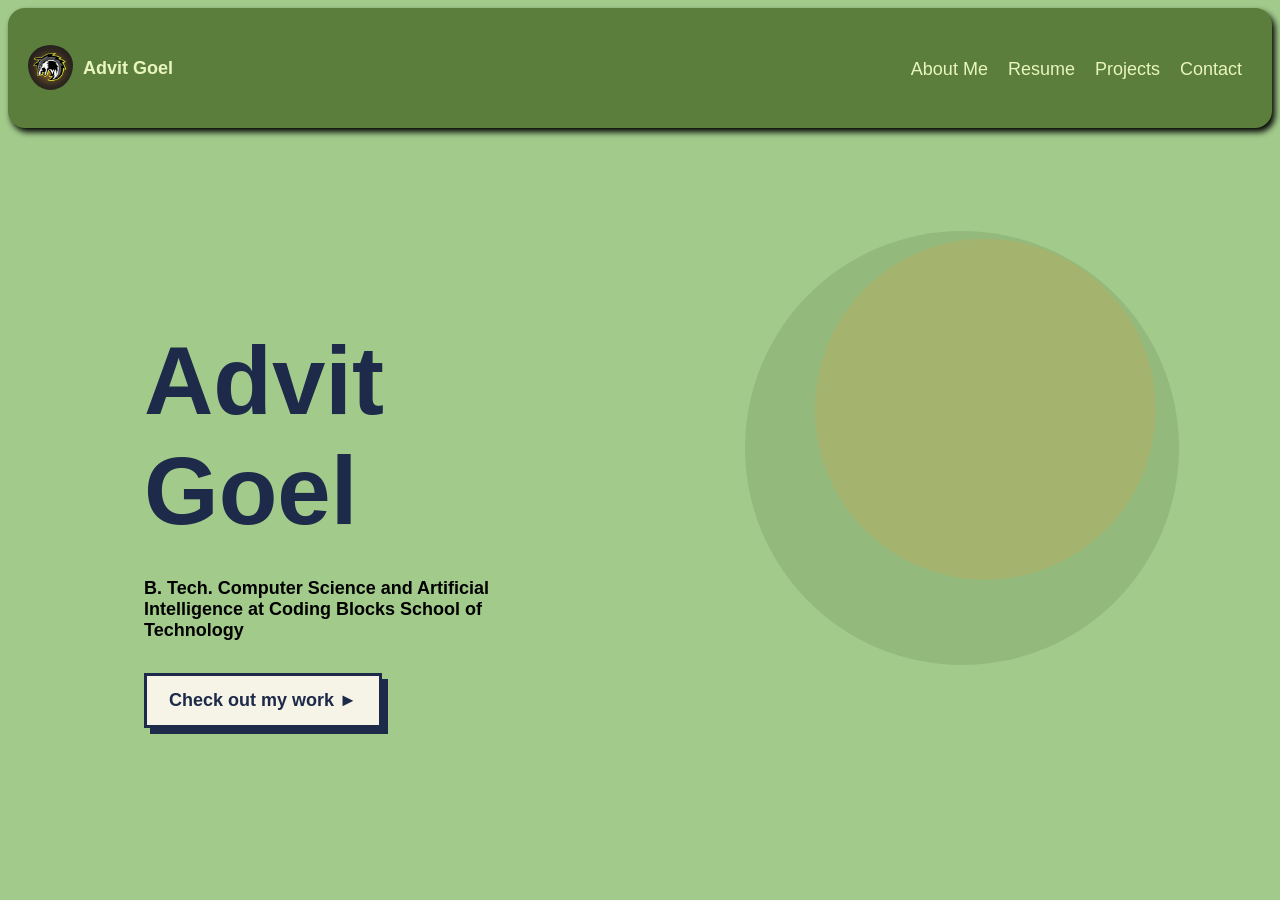
==== index.html @ c4b0c344 "added about, resume, projects and contact pages" ====
<!DOCTYPE html>

<!-- COLOR PALETTE: -->
<!-- #3F5A2C — deep forest(header); #A3CC8A — sage (background); #1E2A4A — ink navy (text); -->
<!-- #F6F3E7 — warm cream; #C9A24B — muted gold (circle) --> 

<html lang="en" style="background-color:#A2CB8B">
<head>
    <meta charset="UTF-8">
    <meta name="viewport" content="width=device-width, initial-scale=1.0">
    <title>Portfolio - Advit Goel</title>
    <header style="background-color:#5B7E3C; color: #E8F5BD; height:100px; padding-top: 20px; display:flex; flex-direction: row; height:100px; border-radius:17px; box-shadow: 3px 4px 6px black;">
        <a href="index.html" style="display:flex; align-items:top; text-decoration:none; padding-left:20px; padding-top:12px"><img src="avatar.png" alt="Profile Picture" style="padding-top:5px; width:45px; height:45px; border-radius:50%; object-fit:cover;"> <h3 style="margin-left:10px; font-size:18px; color:#E8F5BD; font-family:Arial, sans-serif;">Advit Goel</h3></a>
        <div style="margin-left: auto; display: flex; padding-top:31px; padding-right:30px;">
        <a href="about_page.html" style="color: #E8F5BD; text-decoration: none; padding-left: 20px; font-size: 18px; font-family: Arial, sans-serif;">About Me</a>
        <a href="resume.html" style="color: #E8F5BD; text-decoration: none; padding-left: 20px; font-size: 18px; font-family: Arial, sans-serif;">Resume</a>
        <a href="projects.html" style="color: #E8F5BD; text-decoration: none; padding-left: 20px; font-size: 18px; font-family: Arial, sans-serif;">Projects</a>
        <a href="contact.html" style="color: #E8F5BD; text-decoration: none; padding-left: 20px; font-size: 18px; font-family: Arial, sans-serif;">Contact</a>
        </div>
    </header>
</head>
<body>

    <div style="margin-left: 96px; position:relative; overflow:hidden; padding:48px 40px 60px;">
    <h1 style="color:#1E2A4A; font-family:Arial, Helvetica, sans-serif; margin-top:150px;font-size: 160px; margin-bottom:0; font-size:96px;">Advit <br> Goel <h1 style="color: black; font-size:18px; font-family: Arial, Helvetica, sans-serif; padding-top:20px;"> B. Tech. Computer Science and Artificial <br> Intelligence at Coding Blocks School of <br> Technology</h1></h1>
    <svg viewBox="0 0 800 800" width="620" height="620" style="position:absolute; right:0; top:10px; z-index:0;">
    <circle cx="400" cy="400" r="280" fill="#3F5A2C" opacity="0.15"/>
    <circle cx="430" cy="350" r="220" fill="#C9A24B" opacity="0.3"/>
    </svg>

    <a href="projects.html"> <button style="display:inline-block; background:#F6F3E7; color:#1E2A4A; text-decoration:none; font-weight:700; padding:14px 22px; border:3px solid #1E2A4A; box-shadow:6px 6px 0 #1E2A4A; font-size:15px; margin-top:20px; cursor:pointer; font-size:18px;"> Check out my work ► </button></a>
    </div>

</body>
</html>
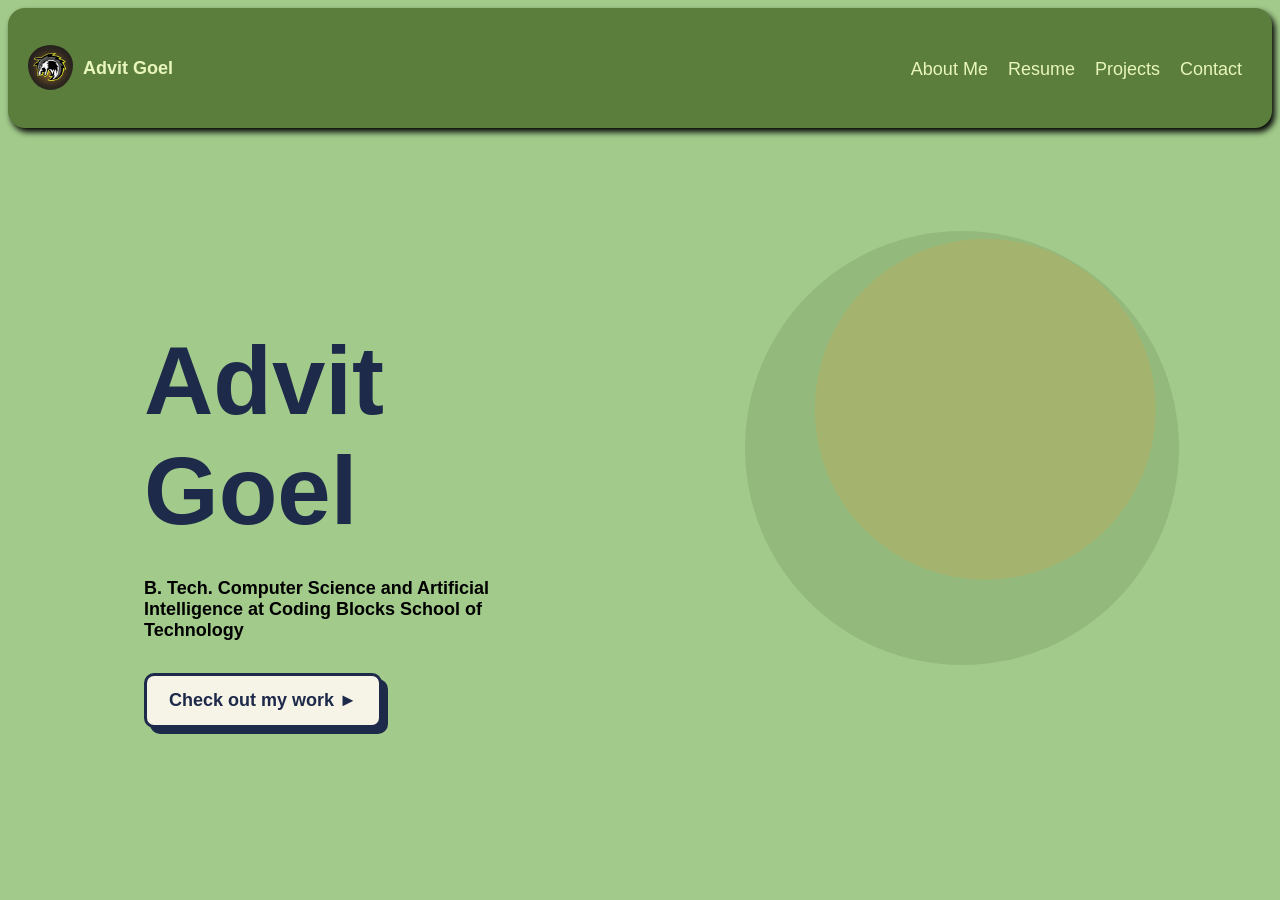
==== commit 2bb789be: "contat page update" ====
--- a/index.html
+++ b/index.html
@@ -8,27 +8,54 @@
 <head>
     <meta charset="UTF-8">
     <meta name="viewport" content="width=device-width, initial-scale=1.0">
-    <title>Portfolio - Advit Goel</title>
+    <title>Advit Goel</title>
+    <link rel="stylesheet" href="./style.css">
     <header style="background-color:#5B7E3C; color: #E8F5BD; height:100px; padding-top: 20px; display:flex; flex-direction: row; height:100px; border-radius:17px; box-shadow: 3px 4px 6px black;">
         <a href="index.html" style="display:flex; align-items:top; text-decoration:none; padding-left:20px; padding-top:12px"><img src="avatar.png" alt="Profile Picture" style="padding-top:5px; width:45px; height:45px; border-radius:50%; object-fit:cover;"> <h3 style="margin-left:10px; font-size:18px; color:#E8F5BD; font-family:Arial, sans-serif;">Advit Goel</h3></a>
+
         <div style="margin-left: auto; display: flex; padding-top:31px; padding-right:30px;">
-        <a href="about_page.html" style="color: #E8F5BD; text-decoration: none; padding-left: 20px; font-size: 18px; font-family: Arial, sans-serif;">About Me</a>
+        <a href="about.html" style="color: #E8F5BD; text-decoration: none; padding-left: 20px; font-size: 18px; font-family: Arial, sans-serif;">About Me</a>
         <a href="resume.html" style="color: #E8F5BD; text-decoration: none; padding-left: 20px; font-size: 18px; font-family: Arial, sans-serif;">Resume</a>
         <a href="projects.html" style="color: #E8F5BD; text-decoration: none; padding-left: 20px; font-size: 18px; font-family: Arial, sans-serif;">Projects</a>
         <a href="contact.html" style="color: #E8F5BD; text-decoration: none; padding-left: 20px; font-size: 18px; font-family: Arial, sans-serif;">Contact</a>
         </div>
+
+        <style>
+            #checkout{
+                display:inline-block;
+                background:#F6F3E7; 
+                color:#1E2A4A; 
+                text-decoration:none; 
+                font-weight:700; 
+                padding:14px 22px; 
+                border:3px solid #1E2A4A; 
+                box-shadow:6px 6px 0 #1E2A4A; 
+                font-size:15px; 
+                margin-top:20px; 
+                cursor:pointer; 
+                font-size:18px;
+                border-radius: 10px;
+            }
+            #checkout:hover{
+                box-shadow: 1px 1px 0 #1E2A4A ;
+                margin-left:6px;
+                margin-top:25px;
+            }
+        </style>
     </header>
 </head>
 <body>
 
     <div style="margin-left: 96px; position:relative; overflow:hidden; padding:48px 40px 60px;">
+
     <h1 style="color:#1E2A4A; font-family:Arial, Helvetica, sans-serif; margin-top:150px;font-size: 160px; margin-bottom:0; font-size:96px;">Advit <br> Goel <h1 style="color: black; font-size:18px; font-family: Arial, Helvetica, sans-serif; padding-top:20px;"> B. Tech. Computer Science and Artificial <br> Intelligence at Coding Blocks School of <br> Technology</h1></h1>
+
     <svg viewBox="0 0 800 800" width="620" height="620" style="position:absolute; right:0; top:10px; z-index:0;">
     <circle cx="400" cy="400" r="280" fill="#3F5A2C" opacity="0.15"/>
     <circle cx="430" cy="350" r="220" fill="#C9A24B" opacity="0.3"/>
     </svg>
 
-    <a href="projects.html"> <button style="display:inline-block; background:#F6F3E7; color:#1E2A4A; text-decoration:none; font-weight:700; padding:14px 22px; border:3px solid #1E2A4A; box-shadow:6px 6px 0 #1E2A4A; font-size:15px; margin-top:20px; cursor:pointer; font-size:18px;"> Check out my work ► </button></a>
+    <a href="projects.html"> <button id="checkout"> Check out my work ► </button></a>
     </div>
 
 </body>
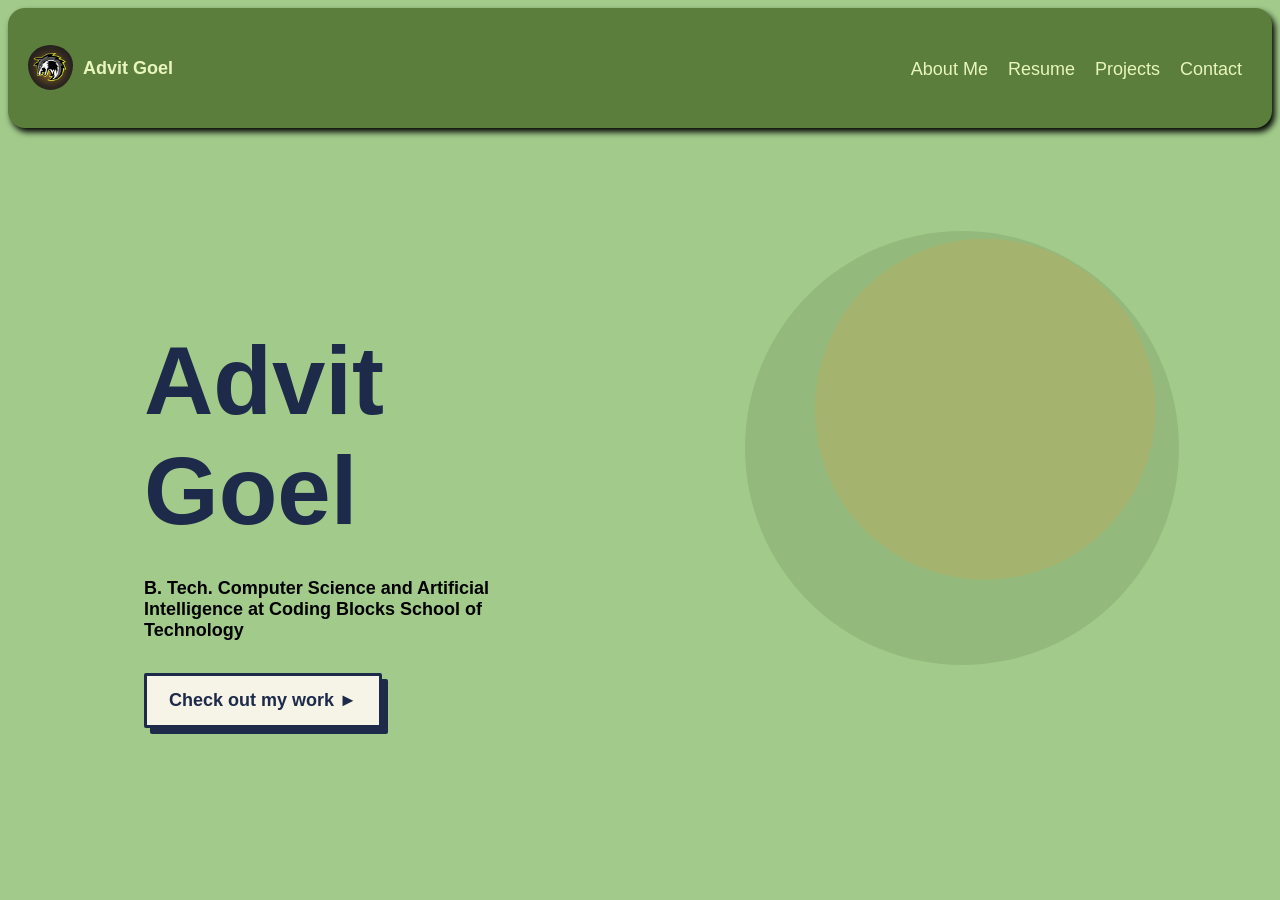
==== commit ef5f86f9: "external css test" ====
--- a/index.html
+++ b/index.html
@@ -1,58 +1,30 @@
 <!DOCTYPE html>
-
-<!-- COLOR PALETTE: -->
-<!-- #3F5A2C — deep forest(header); #A3CC8A — sage (background); #1E2A4A — ink navy (text); -->
-<!-- #F6F3E7 — warm cream; #C9A24B — muted gold (circle) --> 
-
-<html lang="en" style="background-color:#A2CB8B">
+<html lang="en">
 <head>
     <meta charset="UTF-8">
     <meta name="viewport" content="width=device-width, initial-scale=1.0">
     <title>Advit Goel</title>
     <link rel="stylesheet" href="./style.css">
-    <header style="background-color:#5B7E3C; color: #E8F5BD; height:100px; padding-top: 20px; display:flex; flex-direction: row; height:100px; border-radius:17px; box-shadow: 3px 4px 6px black;">
-        <a href="index.html" style="display:flex; align-items:top; text-decoration:none; padding-left:20px; padding-top:12px"><img src="avatar.png" alt="Profile Picture" style="padding-top:5px; width:45px; height:45px; border-radius:50%; object-fit:cover;"> <h3 style="margin-left:10px; font-size:18px; color:#E8F5BD; font-family:Arial, sans-serif;">Advit Goel</h3></a>
+    <header>
+        <a href="index.html" id="nametag"> <img src="avatar.png" alt="Profile Picture" id="avatarimg"> <h3 id="name">Advit Goel</h3></a>
 
         <div style="margin-left: auto; display: flex; padding-top:31px; padding-right:30px;">
-        <a href="about.html" style="color: #E8F5BD; text-decoration: none; padding-left: 20px; font-size: 18px; font-family: Arial, sans-serif;">About Me</a>
-        <a href="resume.html" style="color: #E8F5BD; text-decoration: none; padding-left: 20px; font-size: 18px; font-family: Arial, sans-serif;">Resume</a>
-        <a href="projects.html" style="color: #E8F5BD; text-decoration: none; padding-left: 20px; font-size: 18px; font-family: Arial, sans-serif;">Projects</a>
-        <a href="contact.html" style="color: #E8F5BD; text-decoration: none; padding-left: 20px; font-size: 18px; font-family: Arial, sans-serif;">Contact</a>
+            <a href="about.html" class="headericons">About Me</a>
+            <a href="resume.html" class="headericons">Resume</a>
+            <a href="projects.html" class="headericons">Projects</a>
+            <a href="contact.html" class="headericons">Contact</a>
         </div>
 
-        <style>
-            #checkout{
-                display:inline-block;
-                background:#F6F3E7; 
-                color:#1E2A4A; 
-                text-decoration:none; 
-                font-weight:700; 
-                padding:14px 22px; 
-                border:3px solid #1E2A4A; 
-                box-shadow:6px 6px 0 #1E2A4A; 
-                font-size:15px; 
-                margin-top:20px; 
-                cursor:pointer; 
-                font-size:18px;
-                border-radius: 10px;
-            }
-            #checkout:hover{
-                box-shadow: 1px 1px 0 #1E2A4A ;
-                margin-left:6px;
-                margin-top:25px;
-            }
-        </style>
     </header>
 </head>
 <body>
 
-    <div style="margin-left: 96px; position:relative; overflow:hidden; padding:48px 40px 60px;">
-
-    <h1 style="color:#1E2A4A; font-family:Arial, Helvetica, sans-serif; margin-top:150px;font-size: 160px; margin-bottom:0; font-size:96px;">Advit <br> Goel <h1 style="color: black; font-size:18px; font-family: Arial, Helvetica, sans-serif; padding-top:20px;"> B. Tech. Computer Science and Artificial <br> Intelligence at Coding Blocks School of <br> Technology</h1></h1>
+    <div id="maincontent">
+    <h1 id="headname">Advit <br> Goel <h1 id="description"> B. Tech. Computer Science and Artificial <br> Intelligence at Coding Blocks School of <br> Technology</h1></h1>
 
     <svg viewBox="0 0 800 800" width="620" height="620" style="position:absolute; right:0; top:10px; z-index:0;">
-    <circle cx="400" cy="400" r="280" fill="#3F5A2C" opacity="0.15"/>
-    <circle cx="430" cy="350" r="220" fill="#C9A24B" opacity="0.3"/>
+        <circle cx="400" cy="400" r="280" fill="#3F5A2C" opacity="0.15"/>
+        <circle cx="430" cy="350" r="220" fill="#C9A24B" opacity="0.3"/>
     </svg>
 
     <a href="projects.html"> <button id="checkout"> Check out my work ► </button></a>
--- a/style.css
+++ b/style.css
@@ -0,0 +1,135 @@
+/* COLOR PALETTE --> */
+/* #3F5A2C — deep forest(header); #A3CC8A — sage (background); #1E2A4A — ink navy (text); */
+/*  #F6F3E7 — warm cream; #C9A24B — muted gold (circle)  */
+
+/* OVERALL + HEADER */
+body{
+    background-color:#A2CB8B
+}
+header{
+    background-color:#5B7E3C; 
+    color: #E8F5BD; 
+    height:100px; 
+    padding-top: 20px; 
+    display:flex; 
+    flex-direction: row; 
+    height:100px; 
+    border-radius:17px; 
+    box-shadow: 3px 4px 6px black;
+}
+#nametag{
+    display:flex; 
+    align-items:top; 
+    text-decoration:none; 
+    padding-left:20px;
+    padding-top:12px
+}
+#avatarimg{
+    padding-top:5px; 
+    width:45px; 
+    height:45px; 
+    border-radius:50%; 
+    object-fit:cover;    
+}
+#name{
+    margin-left:10px; 
+    font-size:18px; 
+    color:#E8F5BD; 
+    font-family:Arial, sans-serif;
+}
+.headericons{
+    color: #E8F5BD; 
+    text-decoration: none; 
+    padding-left: 20px; 
+    font-size: 18px; 
+    font-family: Arial, sans-serif;
+}
+
+/* INDEX.HTML */
+
+#checkout{
+    display:inline-block;
+    background:#F6F3E7; 
+    color:#1E2A4A; 
+    text-decoration:none; 
+    font-weight:700; 
+    padding:14px 22px; 
+    border:3px solid #1E2A4A; 
+    box-shadow:6px 6px 0 #1E2A4A; 
+    font-size:15px; 
+    margin-top:20px; 
+    cursor:pointer; 
+    font-size:18px;
+    border-radius: 2px;
+}
+#checkout:hover{
+    box-shadow: 1px 1px 0 #1E2A4A ;
+    margin-left:6px;
+    margin-top:25px;
+}
+#maincontent{
+    margin-left: 96px; 
+    position:relative; 
+    overflow:hidden; 
+    padding:48px 40px 60px;
+}
+#headname{
+    color:#1E2A4A; 
+    font-family:Arial, Helvetica, sans-serif; 
+    margin-top:150px;
+    font-size: 160px; 
+    margin-bottom:0; 
+    font-size:96px;
+}
+#description{
+    color: black; 
+    font-size:18px; 
+    font-family: Arial, Helvetica, sans-serif; 
+    padding-top:20px;
+}
+
+/* CONTACT.HTML */
+
+#submit{
+                
+    display:inline-block;
+    background:#C9A24B; 
+    color:#1E2A4A; 
+    text-decoration:none; 
+    font-weight:700; 
+    padding:14px 22px; 
+    border:3px solid #1E2A4A; 
+    box-shadow:6px 6px 0 #1E2A4A; 
+    font-size:15px; 
+    margin-top:20px; 
+    cursor:pointer; 
+    font-size:18px;
+    border-radius: 10px;
+}
+#submit:hover{
+    box-shadow: 1px 1px 0 #1E2A4A ;
+    margin-left:6px;
+    margin-top:25px;
+}
+#contactdiv{
+    margin-left: 96px; 
+    position:relative; 
+    overflow:hidden; 
+    padding:48px 40px 60px;
+    height:700px;
+}
+#getintouch{
+    color:#1E2A4A; 
+    font-family: Arial, Helvetica, sans-serif; 
+    font-size: 45px; 
+    margin-left:7px;
+}
+.inputname{
+    background-color:#E8F5BD; 
+    box-shadow: 5px 5px 0 #1E2A4A;
+    border:3px solid #1E2A4A;  
+    height:35px; width:400px; 
+    margin-right:0;
+    color:black;
+    border-radius: 10px;
+}
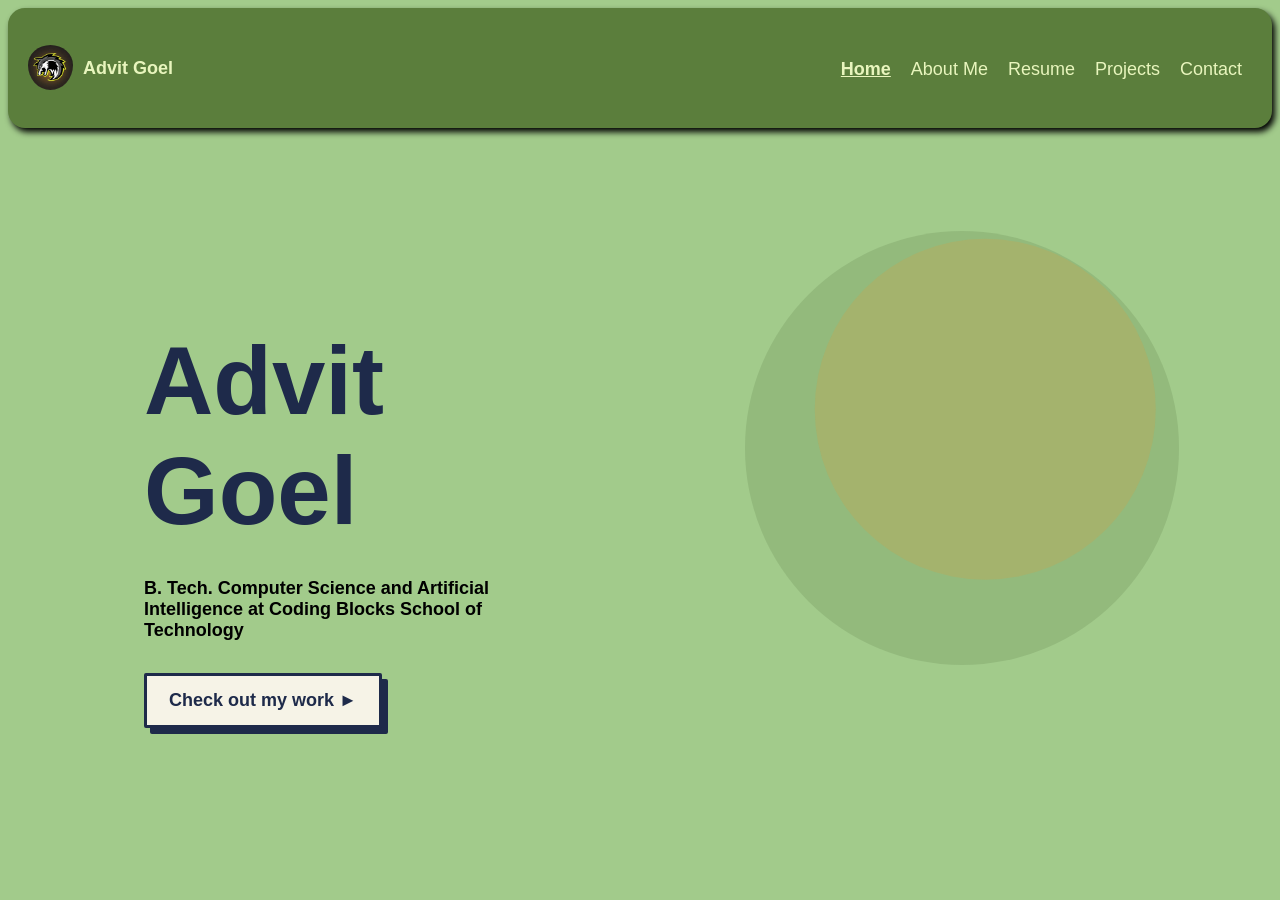
==== commit e1a52842: "fixed css and updated contact page" ====
--- a/index.html
+++ b/index.html
@@ -9,6 +9,7 @@
         <a href="index.html" id="nametag"> <img src="avatar.png" alt="Profile Picture" id="avatarimg"> <h3 id="name">Advit Goel</h3></a>
 
         <div style="margin-left: auto; display: flex; padding-top:31px; padding-right:30px;">
+            <a href="index.html" class="headericons"><b><u>Home</u></b></a>
             <a href="about.html" class="headericons">About Me</a>
             <a href="resume.html" class="headericons">Resume</a>
             <a href="projects.html" class="headericons">Projects</a>
@@ -22,7 +23,7 @@
     <div id="maincontent">
     <h1 id="headname">Advit <br> Goel <h1 id="description"> B. Tech. Computer Science and Artificial <br> Intelligence at Coding Blocks School of <br> Technology</h1></h1>
 
-    <svg viewBox="0 0 800 800" width="620" height="620" style="position:absolute; right:0; top:10px; z-index:0;">
+    <svg viewBox="0 0 800 800" width="620" height="620" style="position:absolute; right:0; top:10px;">
         <circle cx="400" cy="400" r="280" fill="#3F5A2C" opacity="0.15"/>
         <circle cx="430" cy="350" r="220" fill="#C9A24B" opacity="0.3"/>
     </svg>
--- a/style.css
+++ b/style.css
@@ -44,6 +44,14 @@
     font-size: 18px; 
     font-family: Arial, sans-serif;
 }
+.circlediv{
+    margin-left: 96px; 
+    position:relative; 
+    overflow:hidden; 
+    padding:48px 40px 60px;
+    height:700px;
+}
+
 
 /* INDEX.HTML */
 
@@ -111,13 +119,6 @@
     margin-left:6px;
     margin-top:25px;
 }
-#contactdiv{
-    margin-left: 96px; 
-    position:relative; 
-    overflow:hidden; 
-    padding:48px 40px 60px;
-    height:700px;
-}
 #getintouch{
     color:#1E2A4A; 
     font-family: Arial, Helvetica, sans-serif; 
@@ -132,4 +133,4 @@
     margin-right:0;
     color:black;
     border-radius: 10px;
-}+}
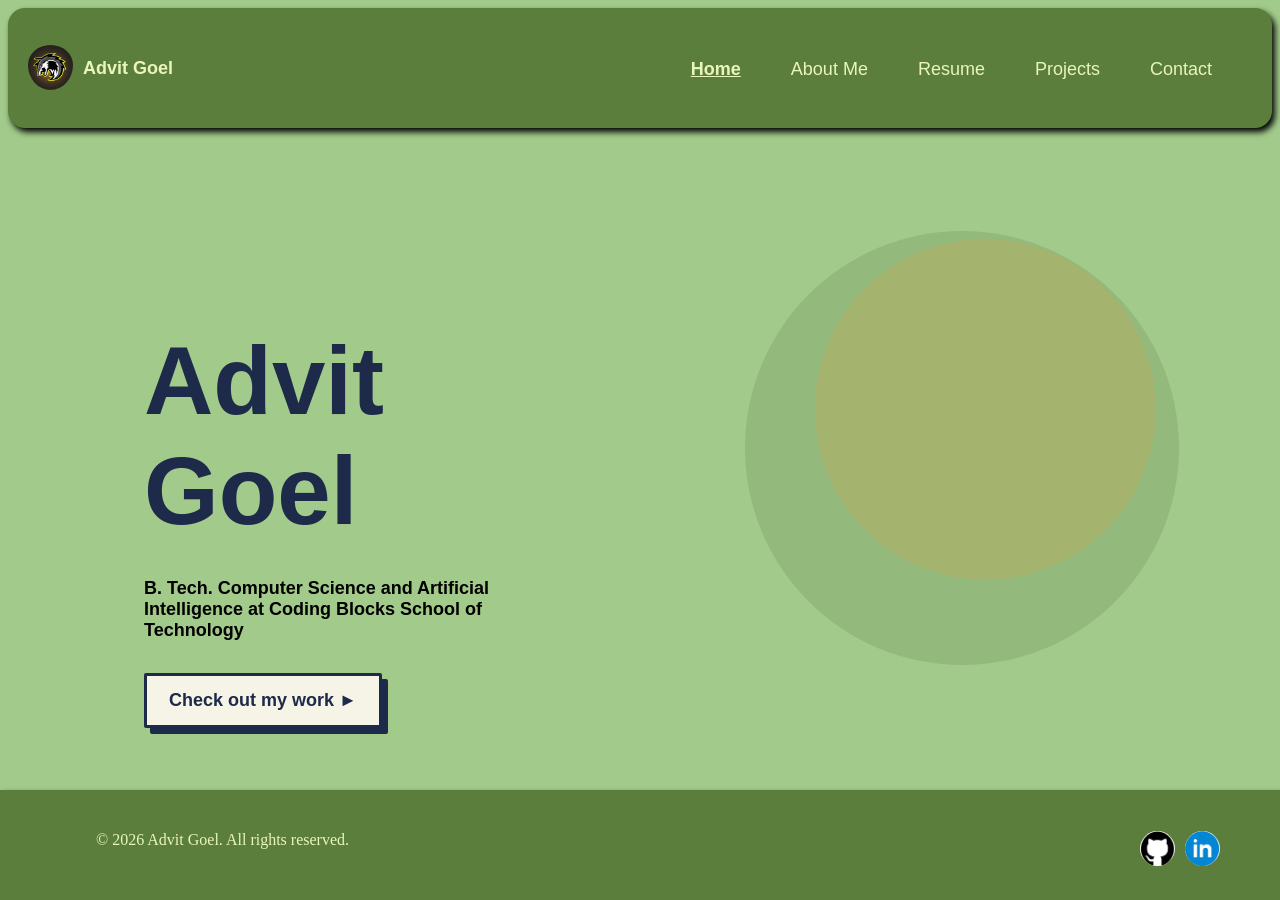
==== commit 7e025816: "added footer and fixed bugs" ====
--- a/index.html
+++ b/index.html
@@ -32,4 +32,16 @@
     </div>
 
 </body>
+<footer class="footer">
+  <span class="copyright">© 2026 Advit Goel. All rights reserved.</span>
+
+  <div class="headericons" style="padding-top:31px;">
+    <a href="https://github.com/coolgoel123">
+      <img src="./github.png" alt="GitHub" width="35" height="35" style="border-radius: 50px;">
+    </a>
+    <a href="https://linkedin.com/in/advit-goel">
+      <img src="./lnkd.png" alt="LinkedIn" width="35" height="35" style="border-radius: 50px; margin-left:10px;margin-right:30px;">
+    </a>
+  </div>
+</footer>
 </html>
--- a/style.css
+++ b/style.css
@@ -43,6 +43,9 @@
     padding-left: 20px; 
     font-size: 18px; 
     font-family: Arial, sans-serif;
+    margin-left: auto; 
+    display: flex; 
+    padding-right:30px;
 }
 .circlediv{
     margin-left: 96px; 
@@ -96,6 +99,75 @@
     padding-top:20px;
 }
 
+/* ABOUT.HTML */
+
+#aboutboxx{
+    background:transparent; 
+    padding:100px 80px; 
+    min-height:100px;
+    display:flex; 
+    gap:80px; 
+    align-items:flex-start;
+    flex-wrap:wrap; 
+    margin-left:170px; 
+    margin-top:50px;
+}
+#imageboxx{
+    flex:0 0 280px; 
+    text-align:center;
+}
+#aboutimg{
+    width:260px; 
+    height:260px; 
+    border-radius:50%; 
+    object-fit:cover;
+    border:5px solid #1E2A4A; 
+    box-shadow:10px 10px 0 #1E2A4A; 
+    display:block; 
+    margin:0 auto;
+}
+#factsbox{
+    margin-top:36px; 
+    background:#F6F3E7; 
+    border:3px solid #1E2A4A;
+    box-shadow:8px 8px 0 #1E2A4A; 
+    padding:24px; 
+    text-align:left;
+    font-size:16px; 
+    color:#1E2A4A;
+}
+.facts{
+    margin-top:6px;
+}
+.contentdiv{
+    flex:1; 
+    min-width:400px; 
+    max-width:640px;
+}
+.headingabout{
+    margin:0 0 24px; 
+    font-size:52px; 
+    font-weight:800; 
+    color:#1E2A4A;
+}
+.description{
+    font-size:19px; 
+    line-height:1.8; 
+    color:#1E2A4A; 
+    margin:0 0 36px;
+}
+.skillsbox{
+    display:inline-block; 
+    background:#F6F3E7; 
+    color:#1E2A4A; 
+    border:2px solid #1E2A4A; 
+    box-shadow:4px 4px 0 #1E2A4A; 
+    padding:10px 18px; 
+    font-weight:600; 
+    font-size:15px; 
+    margin:6px 10px 6px 0;
+}
+
 /* CONTACT.HTML */
 
 #submit{
@@ -134,3 +206,31 @@
     color:black;
     border-radius: 10px;
 }
+
+/* FOOTER */
+
+.footer{
+    position: fixed;
+    bottom: 0;
+    left: 0;
+    width: 100%;
+    background-color:#5B7E3C; 
+    color: #E8F5BD; 
+    height:100px; 
+    padding-top: 10px; 
+    display:flex; 
+    flex-direction: row;   
+    width:100%;
+    box-shadow: 3px 4px 6px black;
+}
+.copyright{
+    padding-top:31px; 
+    padding-left:96px;
+}
+.socials {
+  display: flex;
+  gap: 20px;
+  align-items: center;
+  justify-content: end;
+}
+
